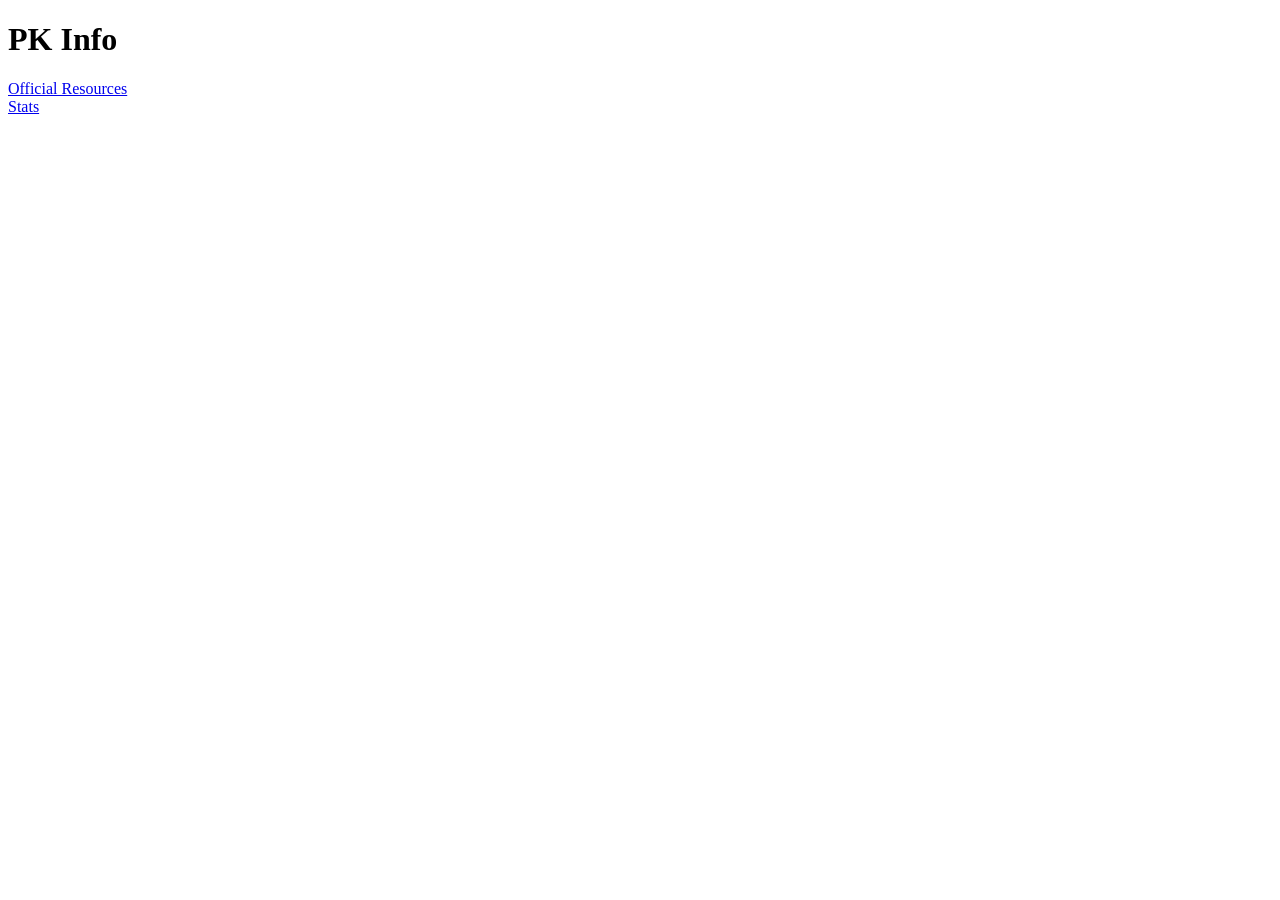
==== info/index.html @ cd6a1d2f "csv stats" ====
<!DOCTYPE html>
<html>
  <head>
    <title>PK Info</title>
  </head>
  <body>
    <h1>PK Info</h1>
    <p><a href="index-old.html">Official Resources</a><br><a href="stats.html">Stats</a></p>
  </body>
</html>
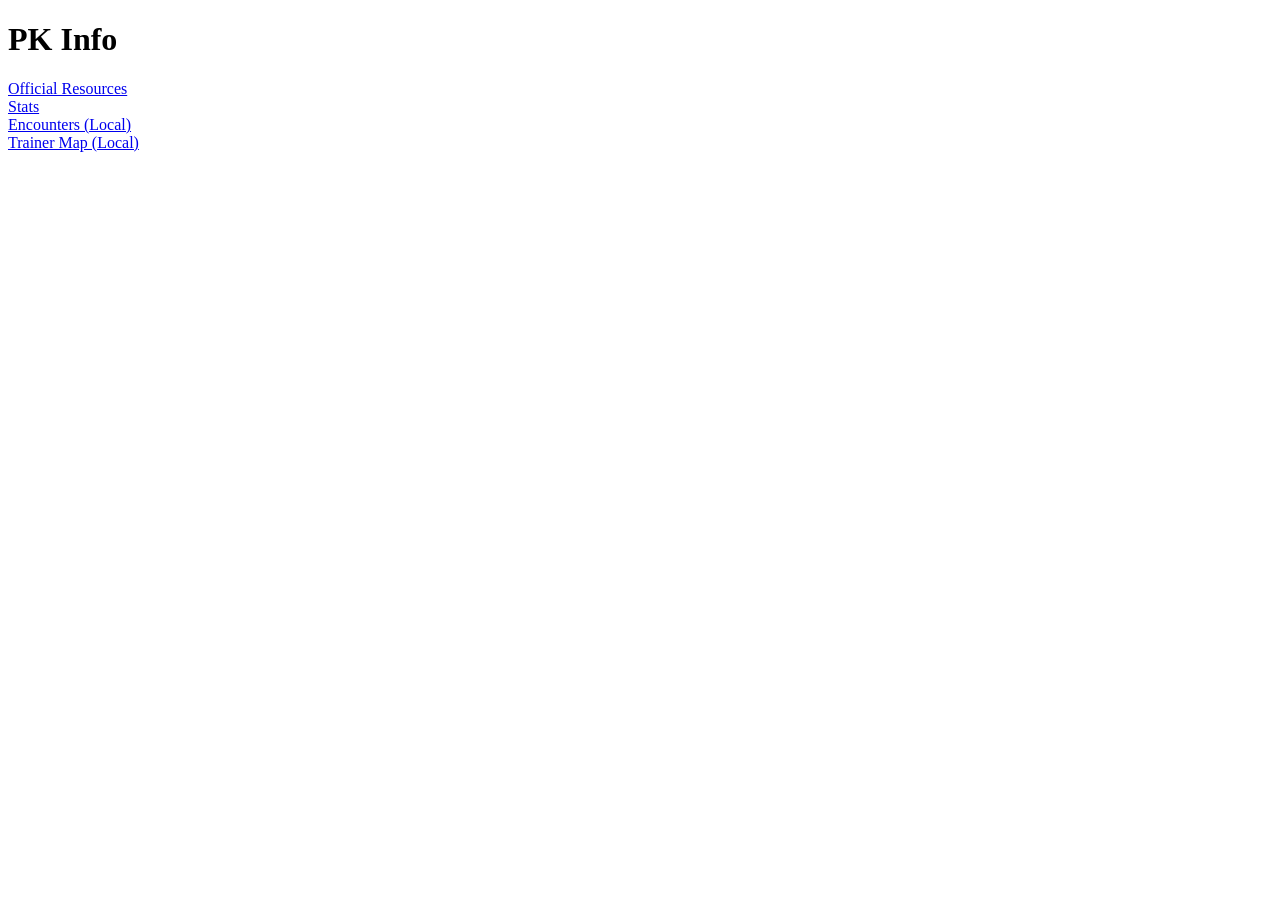
==== commit a86a6a09: "test" ====
--- a/info/index.html
+++ b/info/index.html
@@ -5,6 +5,12 @@
   </head>
   <body>
     <h1>PK Info</h1>
-    <p><a href="index-old.html">Official Resources</a><br><a href="stats.html">Stats</a></p>
+    <p>
+      <a href="index-old.html">Official Resources</a><br>
+      <a href="stats.html">Stats</a><br>
+      <a href="encounters.html">Encounters (Local)</a>
+      <br>
+      <a href="trainers.html">Trainer Map (Local)</a>
+    </p>
   </body>
-</html>+</html>
